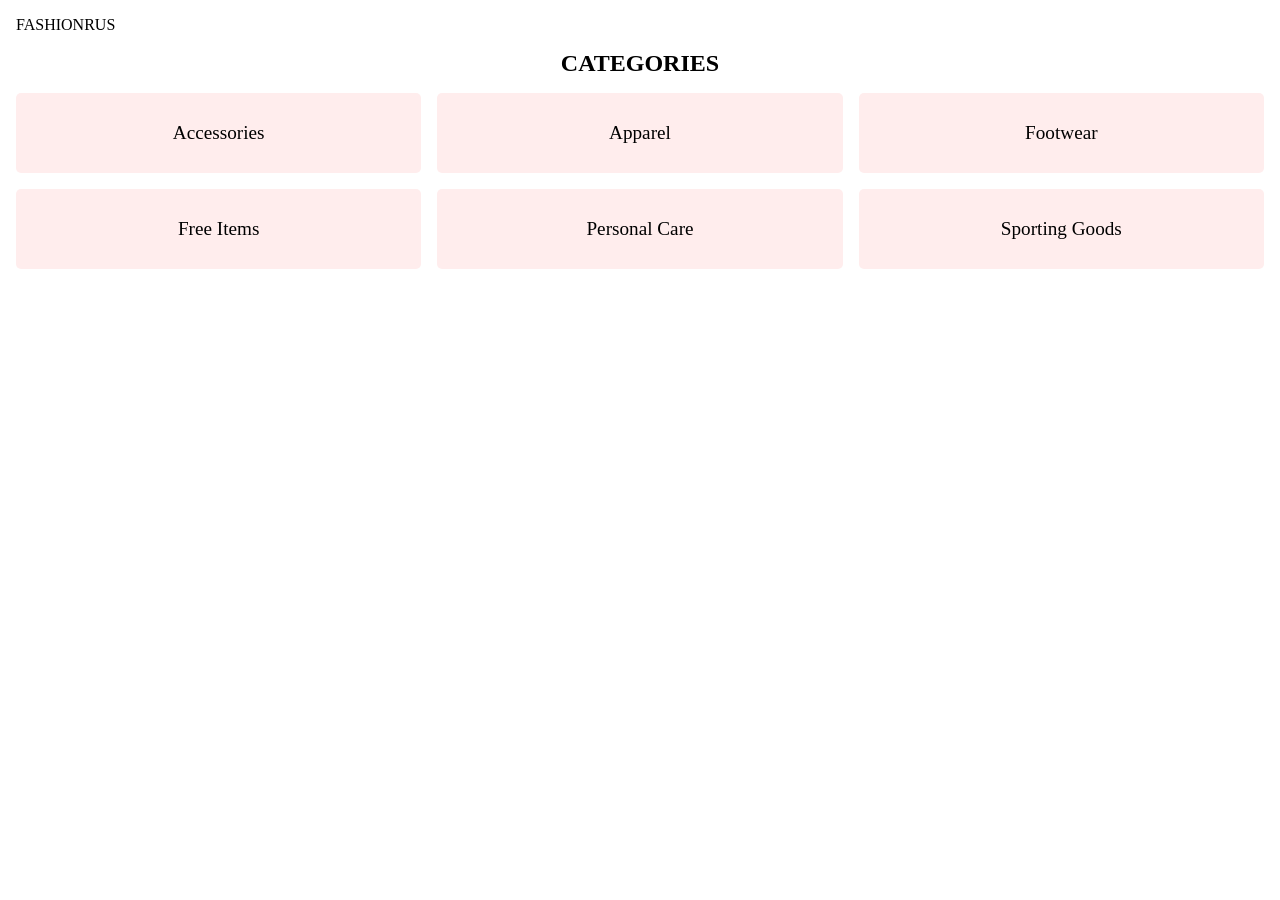
==== index.html @ 9302401d "forside" ====
<!doctype html>
<html lang="da">
  <head>
    <meta charset="UTF-8" />
    <meta name="viewport" content="width=device-width, initial-scale=1.0" />
    <title>index</title>
    <link rel="stylesheet" href="style.css" />
  </head>
  <body class="category-body">
    <header class="logo">
      <a href="productlist.html">FASHIONRUS</a>
    </header>

    <h2>CATEGORIES</h2>
    <section class="category-list">
      <a href="productlist.html">Accessories</a>
      <a href="productlist.html">Apparel</a>
      <a href="productlist.html">Footwear</a>
      <a href="productlist.html">Free Items</a>
      <a href="productlist.html">Personal Care</a>
      <a href="productlist.html">Sporting Goods</a>
    </section>
  </body>
</html>
---- style.css ----
/* Reset */
* {
  margin: 0;
  padding: 0;
  box-sizing: border-box;
}

a {
  text-decoration: none;
  color: black;
}

.category-list {
  display: grid;
  grid-template-columns: 1fr 1fr 1fr;
  gap: 1rem;
}

.category-body {
  padding: 1rem;
}

.category-list a {
  display: flex;
  align-items: center;
  justify-content: center;
  padding: 1rem;
  background-color: #ffeded;
  border-radius: 5px;

  font-size: 1.2rem;
  height: 5rem;
}

.category-list a:hover {
  background-color: #fcd2d2;
}

h2 {
  text-align: center;
  margin: 1rem;
}
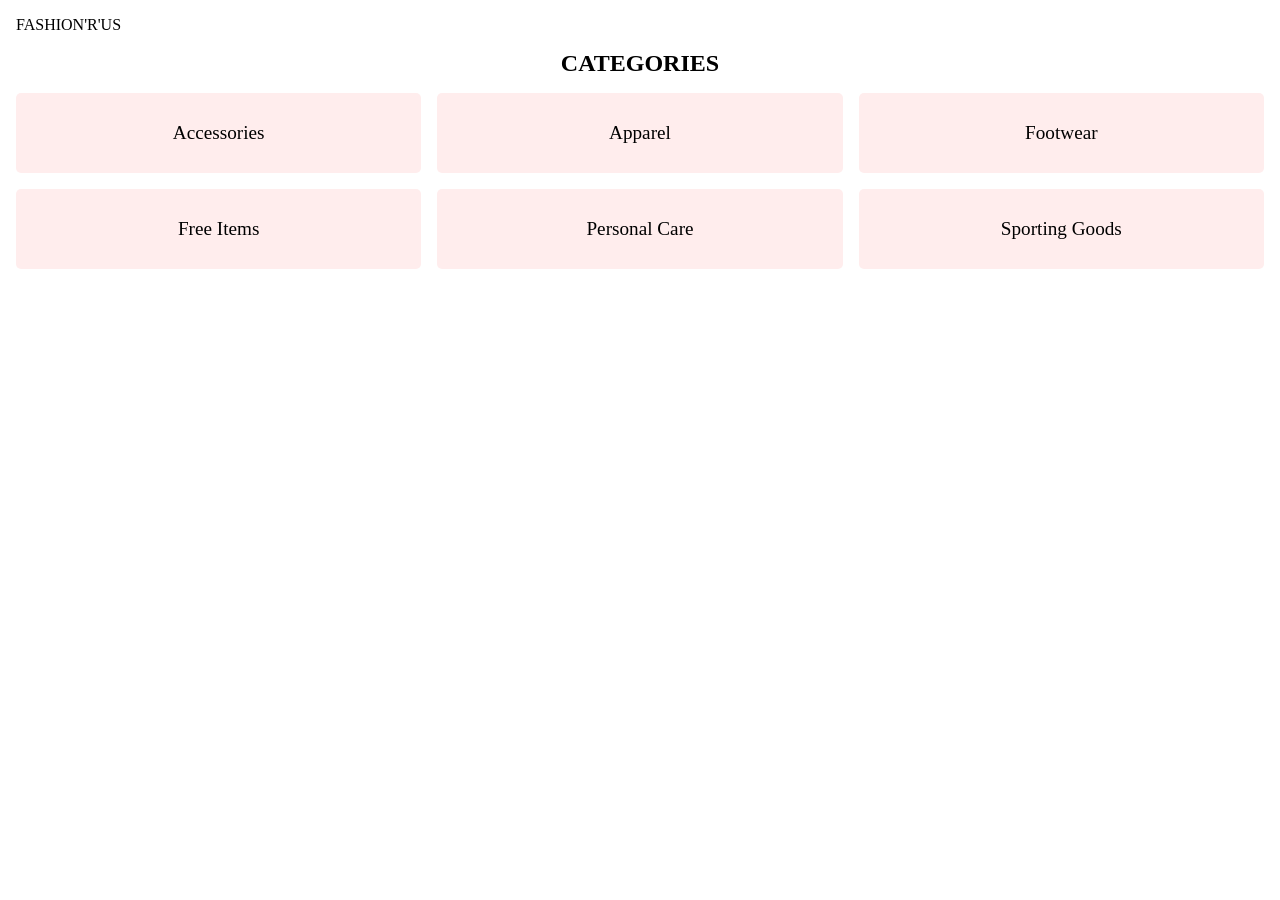
==== commit 31e8c984: "produkt liste" ====
--- a/index.html
+++ b/index.html
@@ -8,7 +8,7 @@
   </head>
   <body class="category-body">
     <header class="logo">
-      <a href="productlist.html">FASHIONRUS</a>
+      <a href="index.html">FASHION'R'US</a>
     </header>
 
     <h2>CATEGORIES</h2>
--- a/style.css
+++ b/style.css
@@ -9,6 +9,8 @@
   text-decoration: none;
   color: black;
 }
+
+/***** KATEGORI SIDE *****/
 
 .category-list {
   display: grid;
@@ -40,3 +42,76 @@
   text-align: center;
   margin: 1rem;
 }
+
+/***** PRODUKT LISTE *****/
+.product-body {
+  padding: 1rem;
+}
+.product-list {
+  display: grid;
+  grid-template-columns: 1fr 1fr 1fr 1fr;
+  gap: 1rem;
+}
+
+img {
+  width: 100%;
+  aspect-ratio: 4 / 5;
+  object-fit: cover;
+}
+
+/* Info */
+.product-info {
+  padding-top: 20px;
+}
+
+.brand {
+  font-size: 14px;
+  color: rgb(122, 113, 113);
+}
+
+.name {
+  font-size: 18px;
+  font-weight: bold;
+  margin: 5px 0;
+}
+
+.price {
+  font-size: 16px;
+  color: #000;
+}
+
+.sale {
+  margin: 5px 0;
+  font-size: 16px;
+  color: rgb(191, 48, 48);
+  font-weight: bold;
+  display: flex;
+  justify-content: space-between;
+}
+.price-sale {
+  font-size: 16px;
+  text-decoration: line-through;
+}
+
+.image-wrapper {
+  position: relative; /* VIGTIG */
+  opacity: 60%;
+}
+
+/* Sold out box*/
+.sold-out {
+  position: absolute;
+  top: 20px;
+  left: 20px;
+
+  color: rgb(255, 255, 255);
+  padding: 15px 25px;
+  font-size: 24px;
+
+  background: rgba(43, 22, 22, 0.5);
+}
+
+/***** PRODUKT SIDE *****/
+.product-body {
+  padding: 1rem;
+}
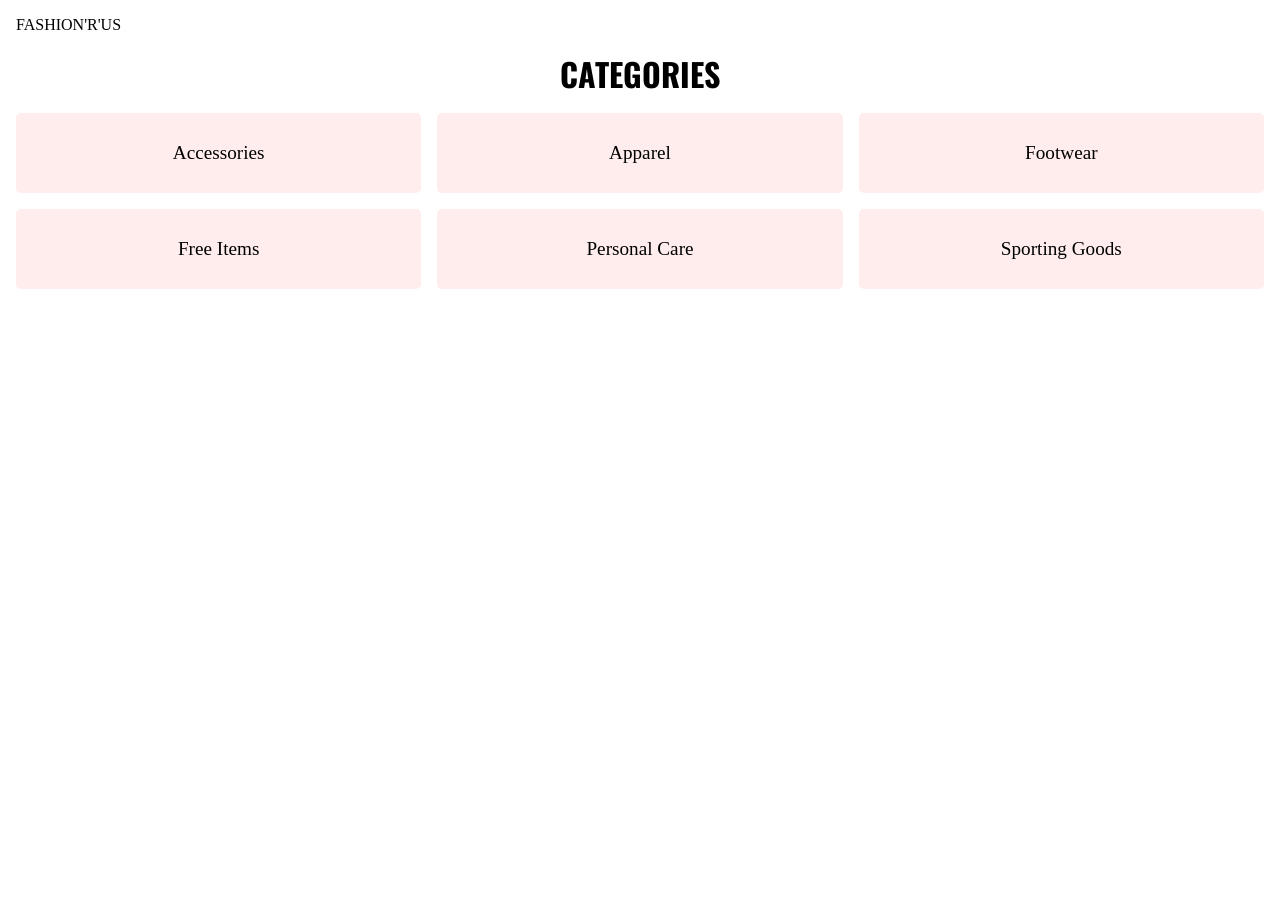
==== commit 1ed669b3: "produkt side sammensat" ====
--- a/index.html
+++ b/index.html
@@ -5,13 +5,17 @@
     <meta name="viewport" content="width=device-width, initial-scale=1.0" />
     <title>index</title>
     <link rel="stylesheet" href="style.css" />
+
+    <link rel="preconnect" href="https://fonts.googleapis.com" />
+    <link rel="preconnect" href="https://fonts.gstatic.com" crossorigin />
+    <link href="https://fonts.googleapis.com/css2?family=Oswald:wght@200..700&display=swap" rel="stylesheet" />
   </head>
   <body class="category-body">
     <header class="logo">
       <a href="index.html">FASHION'R'US</a>
     </header>
 
-    <h2>CATEGORIES</h2>
+    <h1>CATEGORIES</h1>
     <section class="category-list">
       <a href="productlist.html">Accessories</a>
       <a href="productlist.html">Apparel</a>
--- a/style.css
+++ b/style.css
@@ -38,9 +38,10 @@
   background-color: #fcd2d2;
 }
 
-h2 {
+h1 {
   text-align: center;
   margin: 1rem;
+  font-family: "Oswald", sans-serif;
 }
 
 /***** PRODUKT LISTE *****/
@@ -115,3 +116,61 @@
 .product-body {
   padding: 1rem;
 }
+
+.product-detail {
+  display: grid;
+  grid-template-columns: 1fr 1fr;
+  margin-top: 2rem;
+}
+
+.product-image {
+  width: 80%;
+  justify-self: center;
+}
+
+h2.product-name {
+  text-align: left;
+  font-size: 28px;
+  margin-bottom: 2rem;
+  font-family: "Oswald", sans-serif;
+}
+
+.product-type,
+.product-category,
+.product-price,
+.stock {
+  text-align: left;
+  font-size: 20px;
+
+  margin-bottom: 1rem;
+}
+
+.back-btn {
+  display: inline-block;
+  margin-top: 2rem;
+  padding: 10px 20px;
+  background-color: #ffeded;
+  color: black;
+  border-radius: 5px;
+  width: 170px;
+
+  font-family: "Oswald", sans-serif;
+}
+.back-btn:hover {
+  background-color: #fcd2d2;
+}
+
+.buy-btn {
+  margin-top: 2rem;
+  padding: 10px 20px;
+  background-color: #cfc69a;
+  color: black;
+  border-radius: 5px;
+  border: none;
+  width: 170px;
+
+  font-family: "Oswald", sans-serif;
+}
+.buy-btn:hover {
+  background-color: #b9b188;
+}
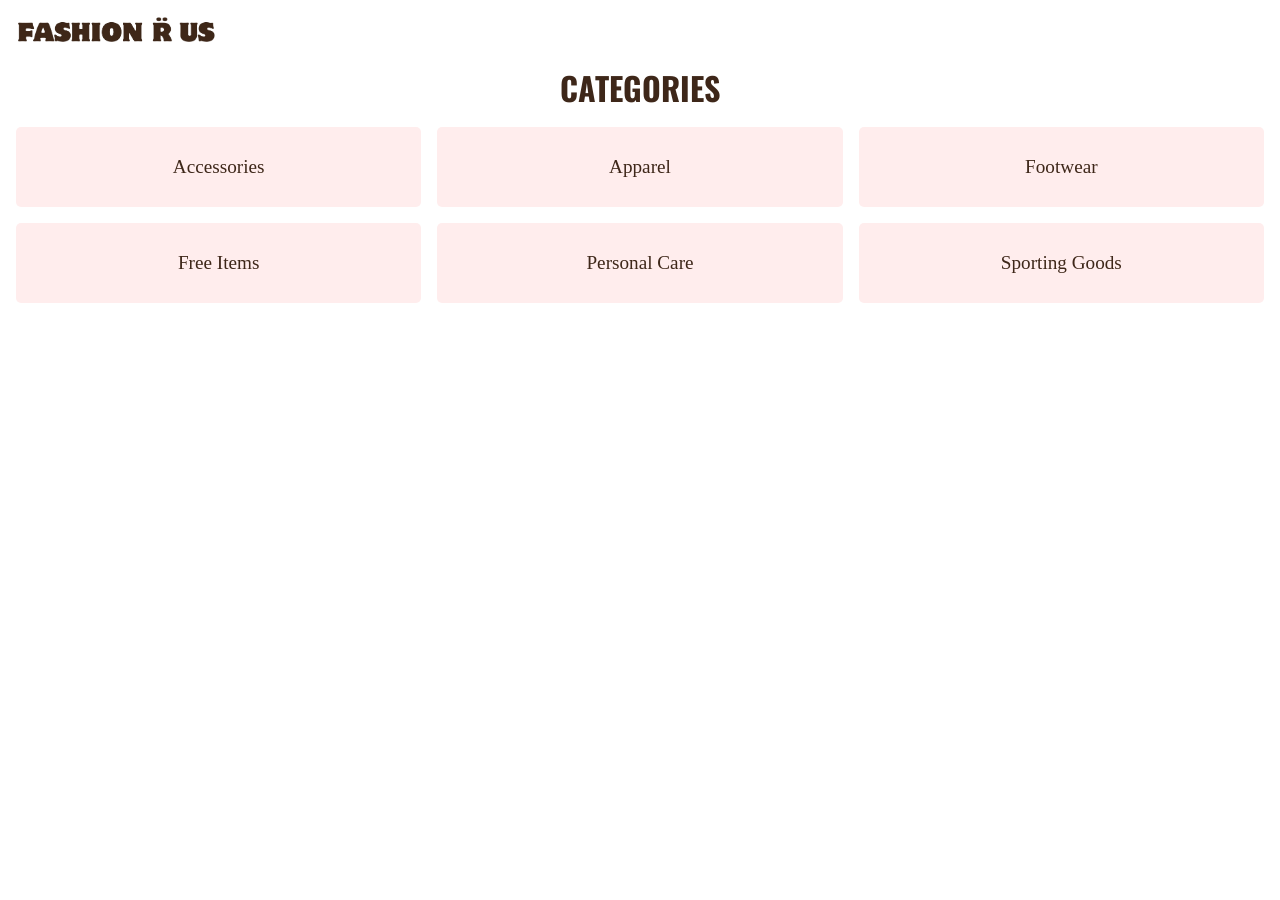
==== commit 7f6af2d6: "logo tilføjet" ====
--- a/index.html
+++ b/index.html
@@ -12,7 +12,7 @@
   </head>
   <body class="category-body">
     <header class="logo">
-      <a href="index.html">FASHION'R'US</a>
+      <a href="index.html"><img class="logo-img" src="/billeder/fashion-logo.webp" alt="logo" /></a>
     </header>
 
     <h1>CATEGORIES</h1>
--- a/style.css
+++ b/style.css
@@ -7,7 +7,7 @@
 
 a {
   text-decoration: none;
-  color: black;
+  color: #3e2719;
 }
 
 /***** KATEGORI SIDE *****/
@@ -20,6 +20,7 @@
 
 .category-body {
   padding: 1rem;
+  color: #3e2719;
 }
 
 .category-list a {
@@ -42,10 +43,11 @@
   text-align: center;
   margin: 1rem;
   font-family: "Oswald", sans-serif;
+  color: #3e2719;
 }
 
 /***** PRODUKT LISTE *****/
-.product-body {
+.product-list-body {
   padding: 1rem;
 }
 .product-list {
@@ -54,7 +56,7 @@
   gap: 1rem;
 }
 
-img {
+.product-image {
   width: 100%;
   aspect-ratio: 4 / 5;
   object-fit: cover;
@@ -115,6 +117,7 @@
 /***** PRODUKT SIDE *****/
 .product-body {
   padding: 1rem;
+  margin-left: 1rem;
 }
 
 .product-detail {
@@ -123,9 +126,8 @@
   margin-top: 2rem;
 }
 
-.product-image {
+.product-detail-image {
   width: 80%;
-  justify-self: center;
 }
 
 h2.product-name {
@@ -133,6 +135,7 @@
   font-size: 28px;
   margin-bottom: 2rem;
   font-family: "Oswald", sans-serif;
+  color: #3e2719;
 }
 
 .product-type,
@@ -141,7 +144,7 @@
 .stock {
   text-align: left;
   font-size: 20px;
-
+  color: #3e2719;
   margin-bottom: 1rem;
 }
 
@@ -155,6 +158,7 @@
   width: 170px;
 
   font-family: "Oswald", sans-serif;
+  color: #3e2719;
 }
 .back-btn:hover {
   background-color: #fcd2d2;
@@ -170,7 +174,28 @@
   width: 170px;
 
   font-family: "Oswald", sans-serif;
+  color: #3e2719;
 }
 .buy-btn:hover {
   background-color: #b9b188;
 }
+
+.logo-img {
+  width: 200px;
+  height: auto;
+}
+
+@media (max-width: 800px) {
+  .category-list {
+    grid-template-columns: 1fr 1fr;
+  }
+
+  .product-list {
+    grid-template-columns: 1fr 1fr;
+  }
+
+  .product-detail {
+    grid-template-columns: 1fr;
+    gap: 2rem;
+  }
+}
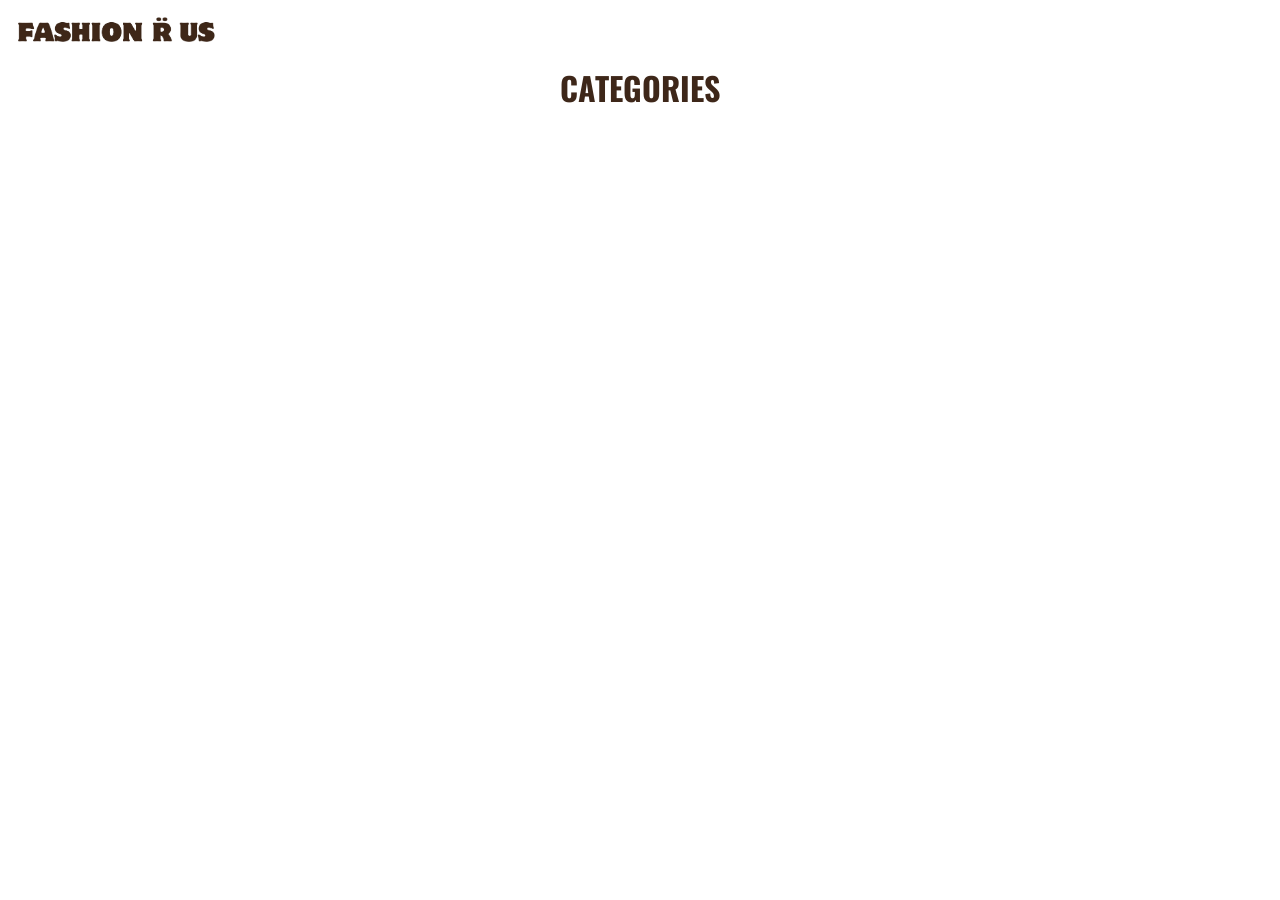
==== commit c2ec8da2: "tilføjet js til index siden" ====
--- a/index.html
+++ b/index.html
@@ -9,20 +9,16 @@
     <link rel="preconnect" href="https://fonts.googleapis.com" />
     <link rel="preconnect" href="https://fonts.gstatic.com" crossorigin />
     <link href="https://fonts.googleapis.com/css2?family=Oswald:wght@200..700&display=swap" rel="stylesheet" />
+
+    <script src="index.js" defer></script>
   </head>
   <body class="category-body">
     <header class="logo">
-      <a href="index.html"><img class="logo-img" src="/billeder/fashion-logo.webp" alt="logo" /></a>
+      <a href="index.html"><img class="logo-img" src="./images/fashion-logo.webp" alt="logo" /></a>
     </header>
-
-    <h1>CATEGORIES</h1>
-    <section class="category-list">
-      <a href="productlist.html">Accessories</a>
-      <a href="productlist.html">Apparel</a>
-      <a href="productlist.html">Footwear</a>
-      <a href="productlist.html">Free Items</a>
-      <a href="productlist.html">Personal Care</a>
-      <a href="productlist.html">Sporting Goods</a>
-    </section>
+    <main>
+      <h1>CATEGORIES</h1>
+      <section id="link-container"></section>
+    </main>
   </body>
 </html>
--- a/style.css
+++ b/style.css
@@ -12,7 +12,7 @@
 
 /***** KATEGORI SIDE *****/
 
-.category-list {
+#link-container {
   display: grid;
   grid-template-columns: 1fr 1fr 1fr;
   gap: 1rem;
@@ -23,7 +23,7 @@
   color: #3e2719;
 }
 
-.category-list a {
+#link-container a {
   display: flex;
   align-items: center;
   justify-content: center;
@@ -35,7 +35,7 @@
   height: 5rem;
 }
 
-.category-list a:hover {
+#link-container a:hover {
   background-color: #fcd2d2;
 }
 
